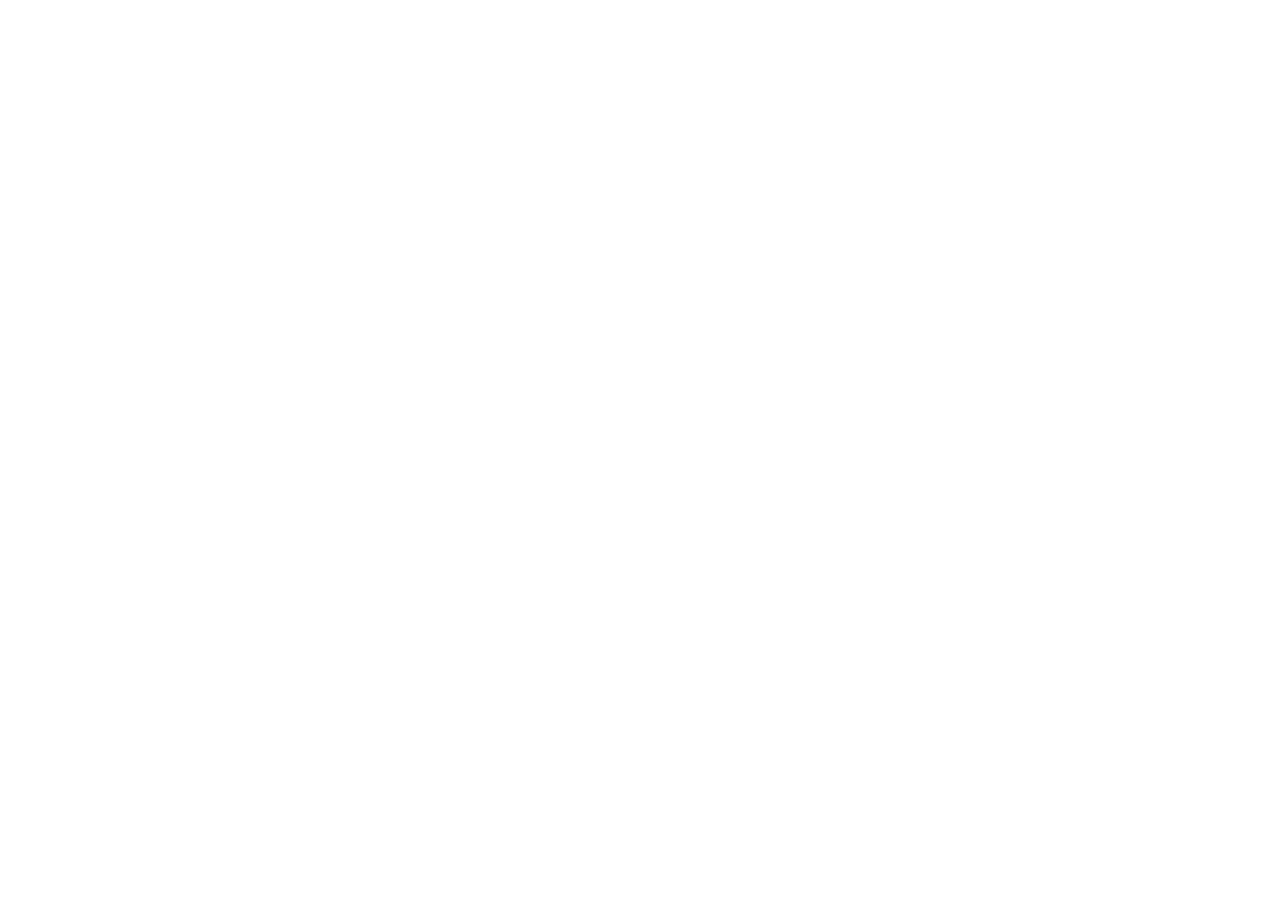
==== src/index.html @ b621d2f0 "Initial commit" ====
<!DOCTYPE html>
<html lang="en">
  <head>
    <meta charset="UTF-8" />
    <link rel="icon" type="image/svg+xml" href="/favicon.svg" />
    <meta name="viewport" content="width=device-width, initial-scale=1.0" />
    <title>Vanilla App Template</title>
    <link rel="stylesheet" href="./css/styles.css" />
  </head>
  <body>
    <load src="./partials/header.html" icon-path="img/sprite.svg#logo" />

    <main>
      <!-- Loads the specified .html file -->
      <load src="./partials/vite-promo.html" />
      <load src="./partials/badges.html" />
    </main>

    <load src="./partials/footer.html" />

    <script type="module" src="./main.js"></script>
  </body>
</html>
---- src/css/styles.css ----
/**
  |============================
  | include css partials with
  | default @import url()
  |============================
*/
/* Common styles */
@import url('./reset.css');
@import url('./base.css');
@import url('./container.css');
@import url('./animations.css');

/* Sections style */
@import url('./header.css');
@import url('./vite-promo.css');
@import url('./badges.css');
@import url('./back-link.css');
@import url('./footer.css');
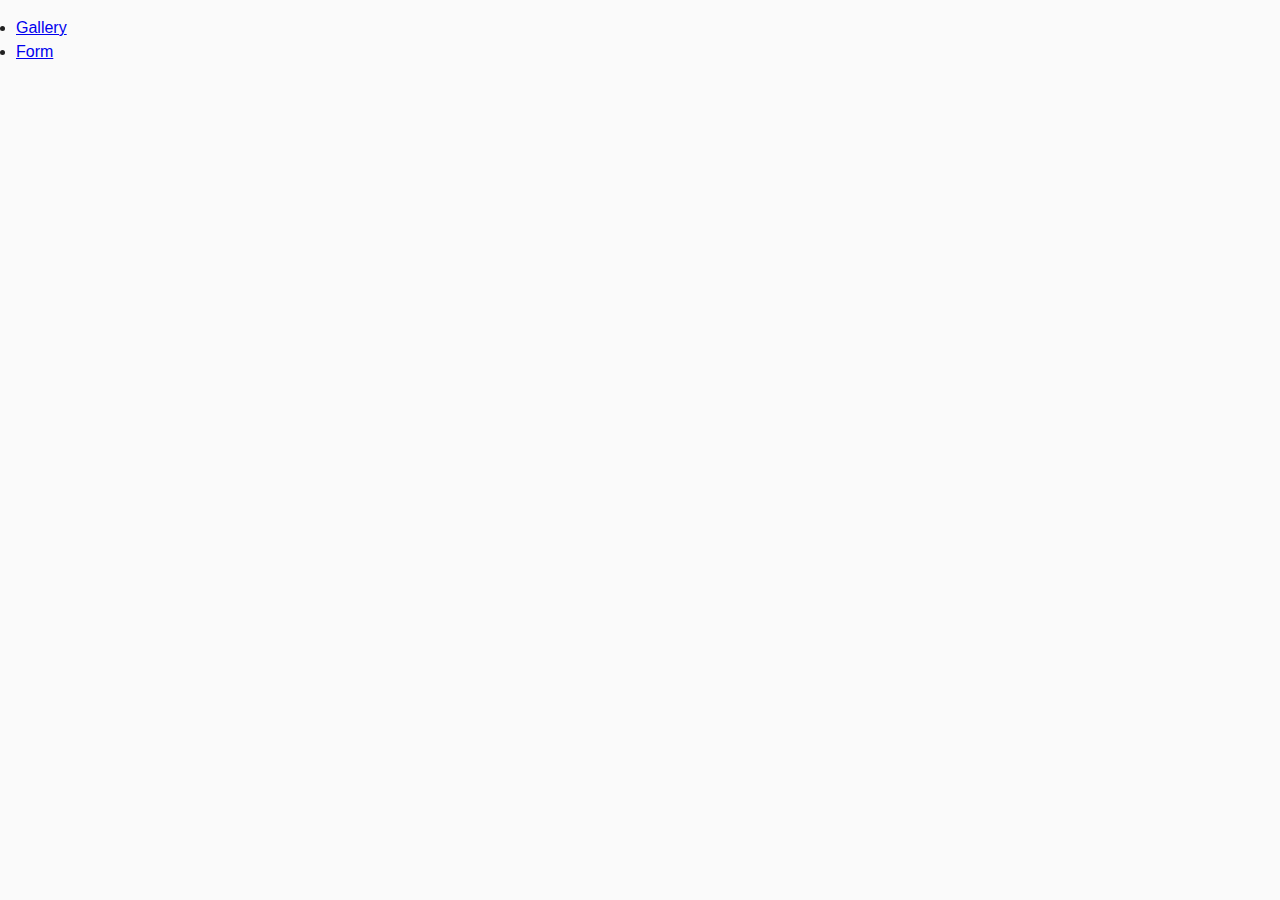
==== commit f8dd2115: "Add changes" ====
--- a/src/index.html
+++ b/src/index.html
@@ -1,23 +1,13 @@
 <!DOCTYPE html>
 <html lang="en">
-  <head>
-    <meta charset="UTF-8" />
-    <link rel="icon" type="image/svg+xml" href="/favicon.svg" />
-    <meta name="viewport" content="width=device-width, initial-scale=1.0" />
-    <title>Vanilla App Template</title>
-    <link rel="stylesheet" href="./css/styles.css" />
-  </head>
-  <body>
-    <load src="./partials/header.html" icon-path="img/sprite.svg#logo" />
-
-    <main>
-      <!-- Loads the specified .html file -->
-      <load src="./partials/vite-promo.html" />
-      <load src="./partials/badges.html" />
-    </main>
-
-    <load src="./partials/footer.html" />
-
-    <script type="module" src="./main.js"></script>
-  </body>
-</html>
+<head>
+  <meta charset="UTF-8">
+  <meta name="viewport" content="width=device-width, initial-scale=1.0">
+  <link rel="stylesheet" href="./css/style.css">
+  <title>Document</title>
+</head>
+<body>
+  <li><a href="./1-gallery.html">Gallery</a></li>
+  <li><a href="./2-form.html">Form</a></li>
+</body>
+</html>--- a/src/css/style.css
+++ b/src/css/style.css
@@ -0,0 +1,31 @@
+* {
+    box-sizing: border-box;
+}
+
+body {
+    margin: 16px;
+    font-family: -apple-system, BlinkMacSystemFont, 'Segoe UI', Roboto, Oxygen,
+        Ubuntu, Cantarell, 'Open Sans', 'Helvetica Neue', sans-serif;
+    -webkit-font-smoothing: antialiased;
+    -moz-osx-font-smoothing: grayscale;
+    background-color: #fafafa;
+    color: #212121;
+    line-height: 1.5;
+}
+
+ul, ol {
+    margin-top: 0;
+    margin-bottom: 0;
+    padding-left: 0;
+}
+
+p, h1,h2,h3,h4,h5,h6 {
+    margin-top: 0;
+    margin-bottom: 0;
+}
+
+img {
+    display: block;
+    max-width: 100%;
+    height: auto;
+}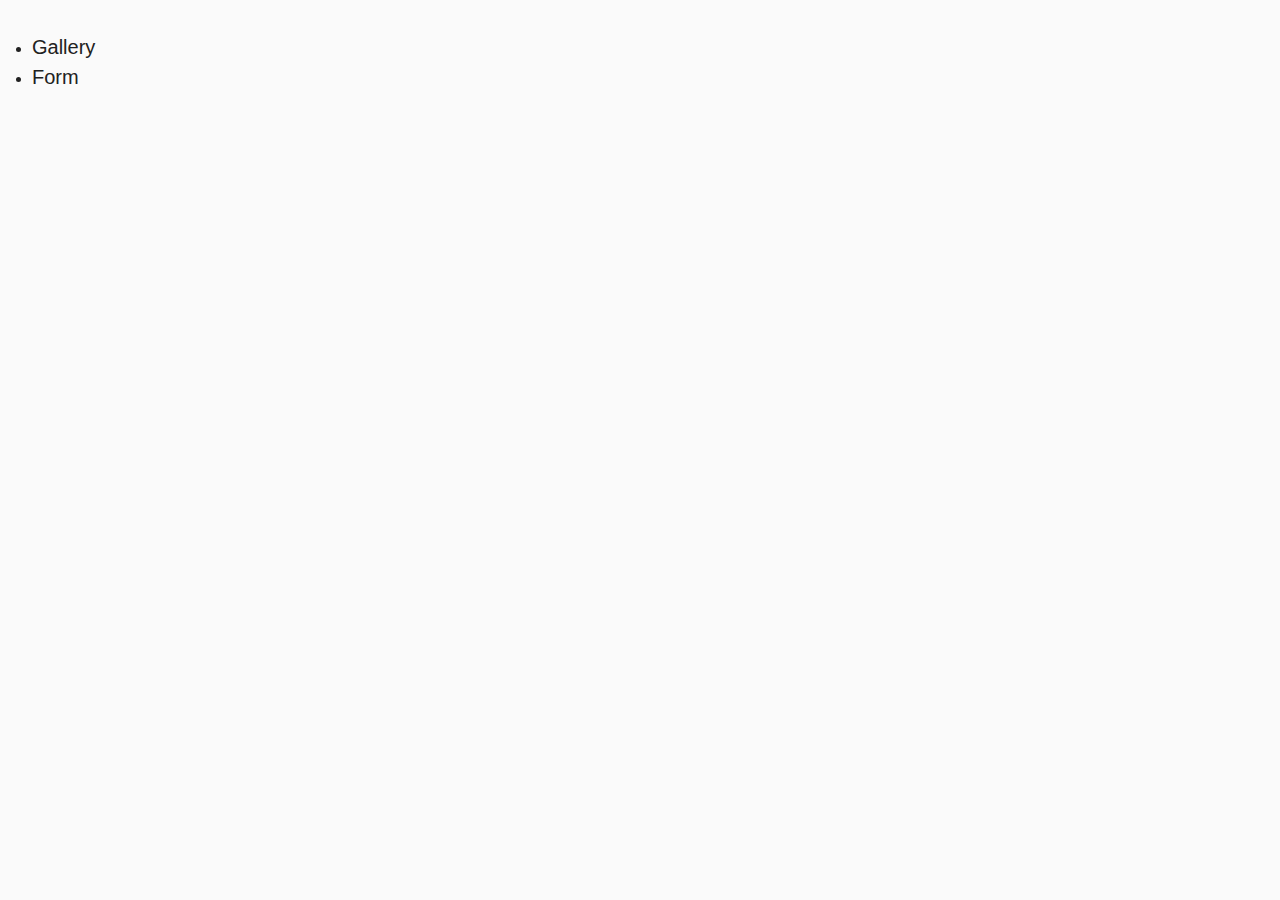
==== commit 9c67f171: "Update files for gallery" ====
--- a/src/index.html
+++ b/src/index.html
@@ -7,7 +7,9 @@
   <title>Document</title>
 </head>
 <body>
-  <li><a href="./1-gallery.html">Gallery</a></li>
-  <li><a href="./2-form.html">Form</a></li>
+  <ul>
+    <li><a href="./1-gallery.html">Gallery</a></li>
+    <li><a href="./2-form.html">Form</a></li>
+  </ul>
 </body>
 </html>--- a/src/css/style.css
+++ b/src/css/style.css
@@ -28,4 +28,41 @@
     display: block;
     max-width: 100%;
     height: auto;
+}
+
+/* Index.html */
+
+body {
+    background-color: #fafafa;
+    padding: 16px;
+}
+
+li a {
+    font-family: var(--font-family);
+    font-weight: 400;
+    font-size: 20px;
+    text-decoration: none;
+    color: #212121;
+}
+
+/* Gallery */
+
+.gallery {
+    display: flex;
+    list-style-type: none;
+    flex-wrap: wrap;
+    gap: 24px;
+    row-gap: 24px;
+    padding: 16px 156px;
+    margin: 0 auto;
+}
+
+.gallery-image {
+    width: 360px;
+    height: 200px;
+    transition: transform 250ms linear;
+}
+
+.gallery-image:hover {
+    transform: scale(1.05);
 }